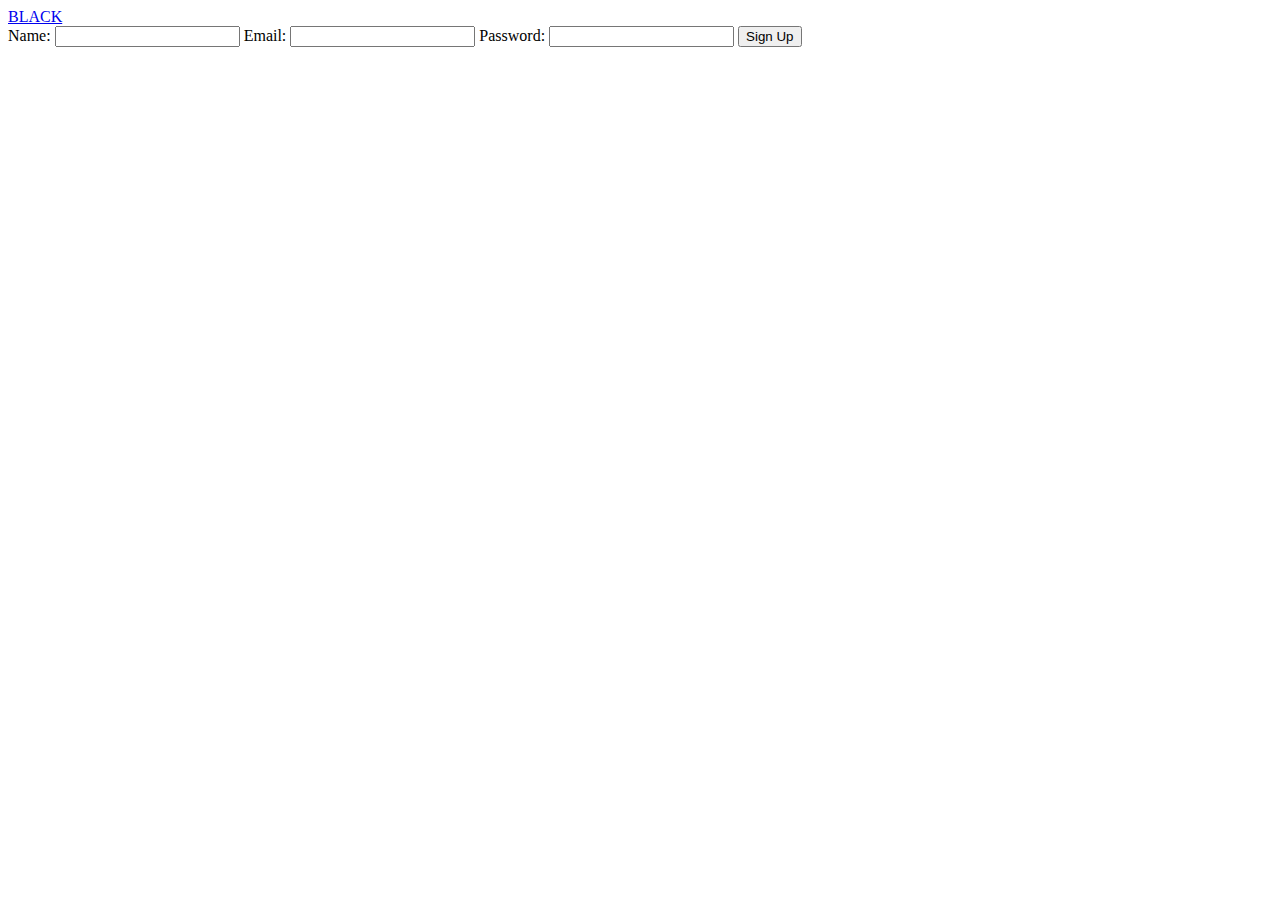
==== index.html @ 64270b26 "dom first" ====
<!DOCTYPE html>
<html lang="en">
<head>
    <meta charset="UTF-8">
    <meta name="viewport" content="width=device-width, initial-scale=1.0">
    <title>Document</title>
    <link rel="stylesheet" href="style.css">
</head>
<body>
  <!-- <div>
    <h1 id="line">END</h1>
    
    <h2 class="cls">ALERT</h2>

    <a href="link">BLACK</a>

  </div>
  <div>
    <h3 id="map">STAR</h3>

    <span>Hi all...</span>
  </div> -->

  <a href="#" id="hre">BLACK</a> 
  <form name="forms1">
    <label for="name">Name:</label>
    <input type="text" id="name" >
    
    <label for="email">Email:</label>
    <input type="email" id="email">
    
    <label for="password">Password:</label>
    <input type="password" id="password">
    
    <input type="submit" value="Sign Up">
  </form>

 

    <script src="server.js"></script>
</body>
</html>
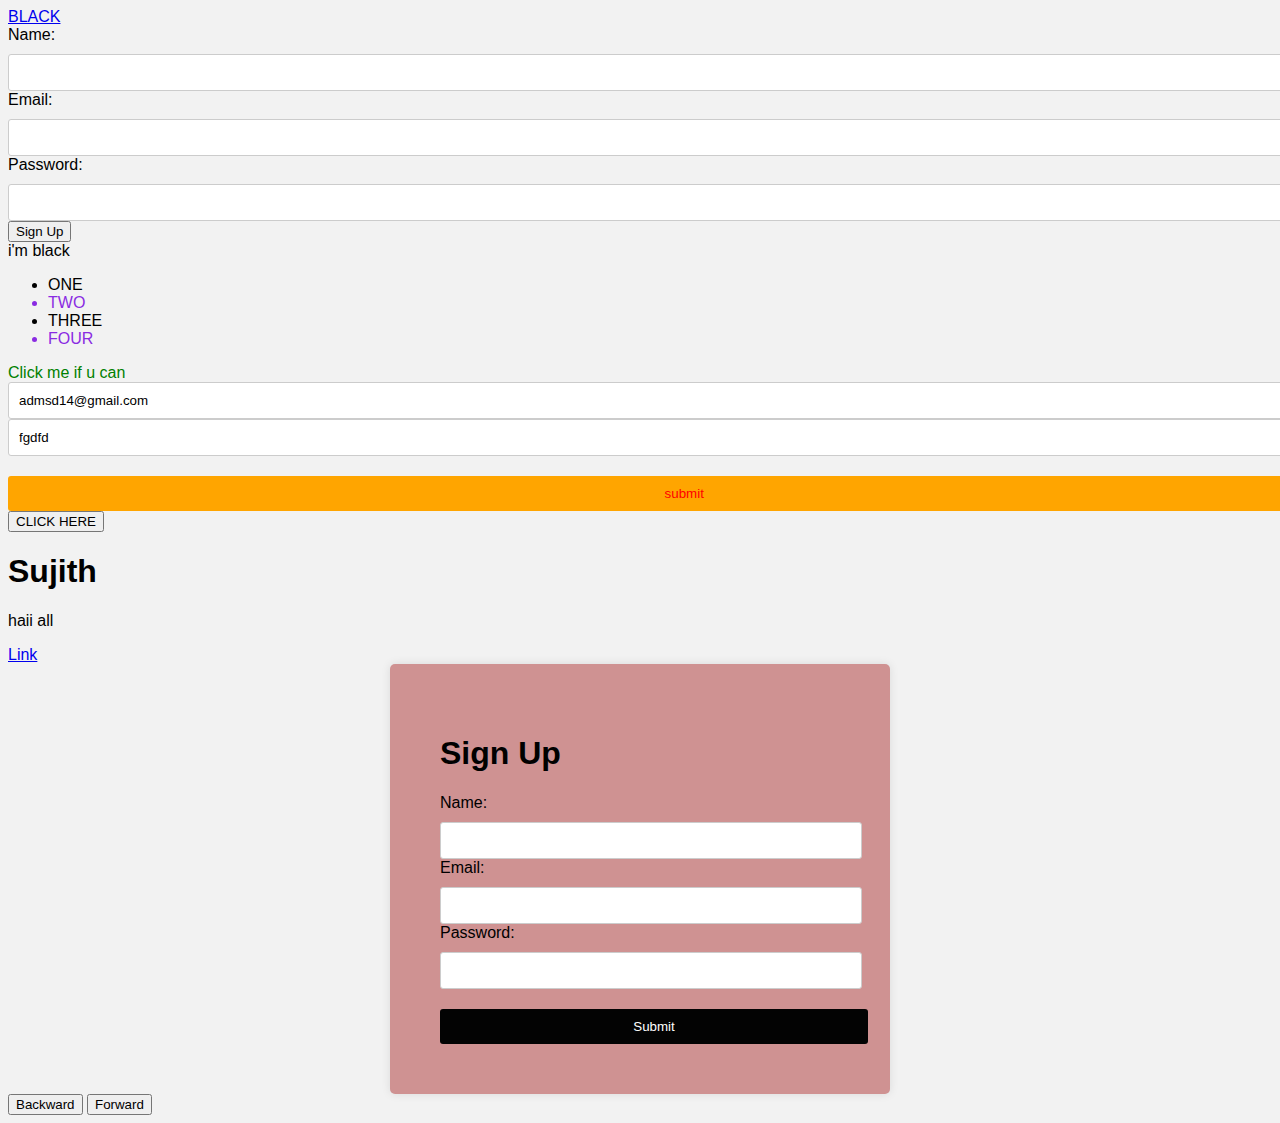
==== commit 67cd563f: "dom all" ====
--- a/index.html
+++ b/index.html
@@ -35,7 +35,106 @@
     <input type="submit" value="Sign Up">
   </form>
 
+  <div id="fi">i'm black</div>
+  <ul>
+      <li>ONE</li>
+      <li>TWO</li>
+      <li>THREE</li>
+      <li>FOUR</li>
+  </ul>
+    <div id="contant" onclick="eventAttribue()">Click me if u can</div>
+  <form action="#" method="post">
+      <input type="email" value="admsd14@gmail.com" id="eValue" required onkeydown="emailContant()">
+      <input type="email" value="fgdfd" >
+      <button id="submit">submit</button>
+  </form>
  
+  <div id="rap">
+    <div id="child"></div>
+</div>
+<button onclick="buttonAnimation()">CLICK HERE</button>
+
+<!-- node elements -->
+<h1 id="parent"> Sujith</h1>
+<p>haii all</p>
+<a href="#">Link</a>
+<style>
+
+
+  body {
+ font-family: Arial, sans-serif;
+ background-color: #f2f2f2;
+}
+
+.container {
+ max-width: 400px;
+ margin: 0 auto;
+ padding: 50px;
+ background-color: #cf9292;
+ border-radius: 5px;
+ box-shadow: 0 0 10px rgba(0, 0, 0, 0.1);
+}
+
+h2 {
+ text-align: center;
+}
+
+label {
+ display: block;
+ margin-bottom: 10px;
+}
+
+input[type="text"],
+input[type="email"],
+input[type="password"] {
+ width: 100%;
+ padding: 10px;
+ border-radius: 3px;
+ border: 1px solid #ccc;
+}
+
+#submit{
+ display: block;
+ width: 107%;
+ padding: 10px;
+ margin-top: 20px;
+ background-color: #030303;
+ color: #fff;
+ border: none;
+ border-radius: 3px;
+ cursor: pointer;
+}
+
+
+</style>
+
+<div class="container">
+  <h1>Sign Up</h1>
+  <form  id="sign" action="api/register" method="post" onsubmit=" return formValidation()">
+    <label for="name">Name:</label>
+    <span id="nameError"></span>
+    <input type="text" id="name" name="name" >
+    
+    <label for="email">Email:</label>
+    <input type="email" id="email" name="Email" >
+    
+    <label for="password">Password:</label>
+    <input type="password" id="password"  >
+    
+
+    <button id="submit">Submit</button>
+  </form>
+</div>
+
+<!-- window -->
+
+<div id="WindowSize"></div>
+<!-- WindowSize -->
+<!-- <button onclick="getWindowSize()">Click here..</button> -->
+
+<!-- forward backward -->
+<button onclick="Backward()">Backward</button>
+<button onclick="Forward()">Forward</button>
 
     <script src="server.js"></script>
 </body>
--- a/style.css
+++ b/style.css
@@ -0,0 +1,10 @@
+
+ul li:nth-child(even){
+    color: blueviolet;
+   }
+   #fi:hover{
+   color: rgb(255, 0, 140);
+   }
+   input:invalid{
+       border:solid 2px rgb(213, 42, 16)
+   }